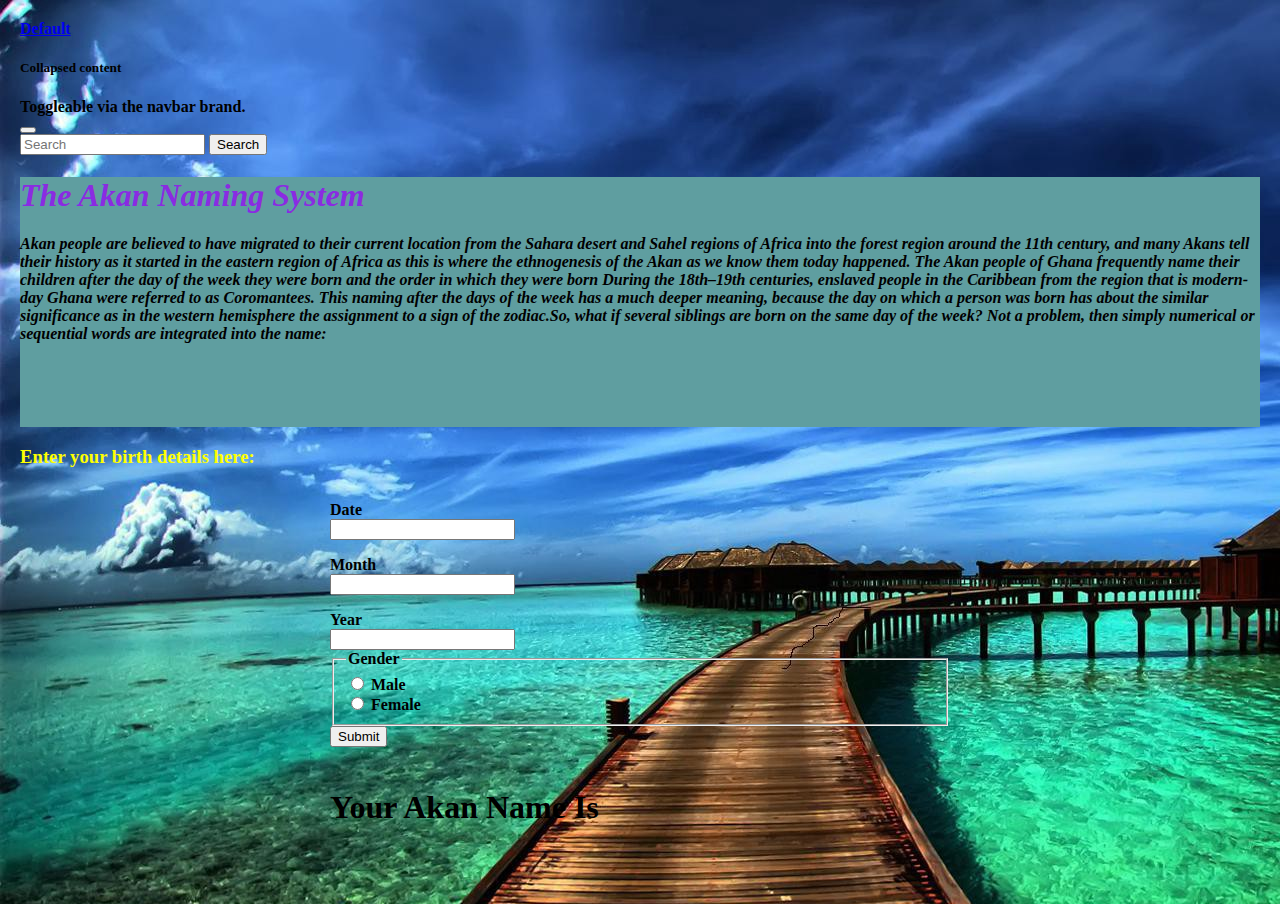
==== index.html @ d6d9a576 "Nav deletion" ====
<!DOCTYPE html>
<html lang="en">
<head>
    <meta charset="UTF-8">
    <meta name="viewport" content="width=device-width, initial-scale=1.0">
    <link rel="stylesheet" href="https://stackpath.bootstrapcdn.com/bootstrap/4.1.1/css/bootstrap.min.css" 
    integrity="sha384-WskhaSGFgHYWDcbwN70/dfYBj47jz9qbsMId/iRN3ewGhXQFZCSftd1LZCfmhktB" crossorigin="anonymous">
 <link rel="stylesheet" href="script.js">
    <link rel="stylesheet" type="text/css" href="index.css">
    <link rel="stylesheet" href="style.css">
    <title>Naming System</title>
</head>
    <body>
      <div class="collapse" id="navbarToggleExternalContent">
        <nav class="navbar navbar-light bg-light">
          <div class="container-fluid">
            <a class="navbar-brand" href="#">Default</a>
          </div>
        </nav>
        
        <div class="bg-dark p-4">
          <h5 class="text-white h4">Collapsed content</h5>
          <span class="text-muted">Toggleable via the navbar brand.</span>
        </div>
      </div>
      <nav class="navbar navbar-dark bg-dark">
        <div class="container-fluid">
          <button class="navbar-toggler" type="button" data-bs-toggle="collapse" data-bs-target="#navbarToggleExternalContent" aria-controls="navbarToggleExternalContent" aria-expanded="false" aria-label="Toggle navigation">
            <span class="navbar-toggler-icon"></span>
          </button>
        </div>
      </nav> 
      <nav class="navbar navbar-light bg-light">
        <div class="container-fluid">
          <form class="d-flex">
            <input class="form-control me-2" type="search" placeholder="Search" aria-label="Search">
            <button class="btn btn-outline-success" type="submit">Search</button>
          </form>
        </div>
      </nav>
          <div class="about">
    <h1><em>The Akan Naming System</em></h1>
    <p> Akan people are believed to have migrated to their current location from the Sahara desert 
        and Sahel regions of Africa into the forest region around the 11th century, and many Akans tell 
        their history as it started in the eastern region of Africa as this is where the ethnogenesis 
        of the Akan as we know them today happened.
        The Akan people of Ghana frequently name their children after the day of the week they were born and the order
        in which they were born
        During the 18th–19th centuries, enslaved people in the Caribbean from the region that is modern-day 
        Ghana were referred to as Coromantees.
        
        This naming after the days of the week has a much deeper meaning, because the day on which a person was born
        has about the similar significance as in the western hemisphere the assignment to a sign of the zodiac.So,
        what if several siblings are born on the same day of the week? Not a problem,
        then simply numerical or sequential words are integrated into the name:
        </p>
      </div>
          <h3>Enter your birth details here:</h3>
           
 <!-- <form> -->
   <div class="form-container">
   <div class="row mb-3">
     <label for="inputDate" class="col-sm-2 col-form-label">Date</label>
     <div class="col-sm-10">
       <input type="text" class="form-control" id="date">
       <p class="bg-danger" id="dateerror"></p>
     </div>
   </div>
   <div class="row mb-3">
     <label for="inputMonth" class="col-sm-2 col-form-label">Month</label>
     <div class="col-sm-10">
       <input type="text" class="form-control" id="month">
       <p class="bg-danger" id="montherror"></p>
     </div>
   </div>
 
   <div class="row mb-3">
     <label for="inputYear" class="col-sm-2 col-form-label">Year</label>
     <div class="col-sm-10">
       <input type="text" class="form-control" id="year">
     </div>
   </div>
 
   <fieldset class="row mb-3">
     <legend class="col-form-label col-sm-2 pt-0">Gender</legend>
     <div class="col-sm-10">
       <div class="form-check">
         <input class="form-check-input" type="radio" name="gridGenders" id="gender1" value="male">
         <label class="form-check-label" for="gridRadios1">
          Male
         </label>
       </div>
       <div class="form-check">
         <input class="form-check-input" type="radio" name="gridGenders" id="gender2" value="female">
         <label class="form-check-label" for="gridRadios2">
          Female
         </label>
       </div>
       </div>
       </fieldset>
   <div class="button">
       <button type="submit" class="btn btn-primary" onclick="Calculate()">Submit</button>
   </div>
   <div class="displayAkan">
    <h4>Your Akan Name Is</h4>
    <p class="bg-success" id="displayAkan"></p>
 </div>
 </div>
 <!-- </form> -->
 
 <script>
 
 function Calculate() 
 {
     if(document.getElementById("date").value<=0 || document.getElementById("date").value>31)
     {
         document.getElementById("dateerror").innerHTML = "Enter a valid date!";
     }
     else
     {
         DD = document.getElementById("date").value;
         document.getElementById("dateerror").innerHTML = "";
 
         if(document.getElementById("month").value<1 || document.getElementById("month").value>12)
         {
             document.getElementById("montherror").innerHTML = "Enter a valid month!";
         }
         else
         {
             document.getElementById("montherror").innerHTML = "";
             document.getElementById("displayAkan").innerHTML = "";
 
 
             MM = document.getElementById("month").value;
             year = document.getElementById("year").value;
 
             if (document.getElementById("gender1").checked) 
                 {
                     gender = document.getElementById("gender1").value;
                 }
             if (document.getElementById("gender2").checked) 
                 {
                     gender = document.getElementById("gender2").value;
                 }
 
                 var digits = year.toString().split('');
                 var singleDigits = year.toString().split('');
                 var firstNumber = singleDigits[0];
                 var secondNumber = singleDigits[1];
                 var thirdNumber = singleDigits[2];
                 var fourthNumber = singleDigits[3];
 
                 var CC = firstNumber.concat(secondNumber);
                 var YY = thirdNumber.concat(fourthNumber);
 
                 d = ( ( (CC/4) -2*CC-1) + ((5*YY/4) ) + ((26*(MM+1)/10)) + DD ) % 7;
                 
                 
                 d = Math.round(d);
                 if(gender == "male")
                 {
                     akanNames = ["Kwasi","Kwadwo","Kwabena","Kwaku","Yaw","Kofi","Kwame"];
                     result = akanNames[d];
                     document.getElementById("displayAkan").innerHTML = result;
                 }
                 else if(gender == "female")
                 {
                     akanNames=["Akosua","Adwoa","Abenaa","Akua","Yaa","Afua","Ama"];
                     result = akanNames[d];
                     document.getElementById("displayAkan").innerHTML = result;
                 }
 
         }
         
     }
     
 }
 </script>
             
</body>
</html>
---- index.css ----
body {
    padding: 15px;
    margin: 5px;
    background: url("./back.jpg") no-repeat;
    border: 5px 5px 10px solid crimson;
}
.center {
    float: left;
    display: flex;
    content: initial;
    text-align: left;
    align-content: start;
    font-size: x-large;
    font-weight: bolder;
}
h1 {
    color: blueviolet;
    font: outline;
}
h3 {
    color: rgb(255, 255, 0);
}
.about {
    height: 250px;
    background-color: cadetblue;
    font-style: italic;
}
---- style.css ----
.container {
    text-align: center;
    background-color: saddlebrown;
}
.form-container {
    width: 50%;
    margin: auto;
    padding: 15px;
    border: 2px;
    border-radius: 5px;
}
body {
    font-weight: bold;
}
h4 {
    font-weight: bolder;
    font-size: xx-large;
}
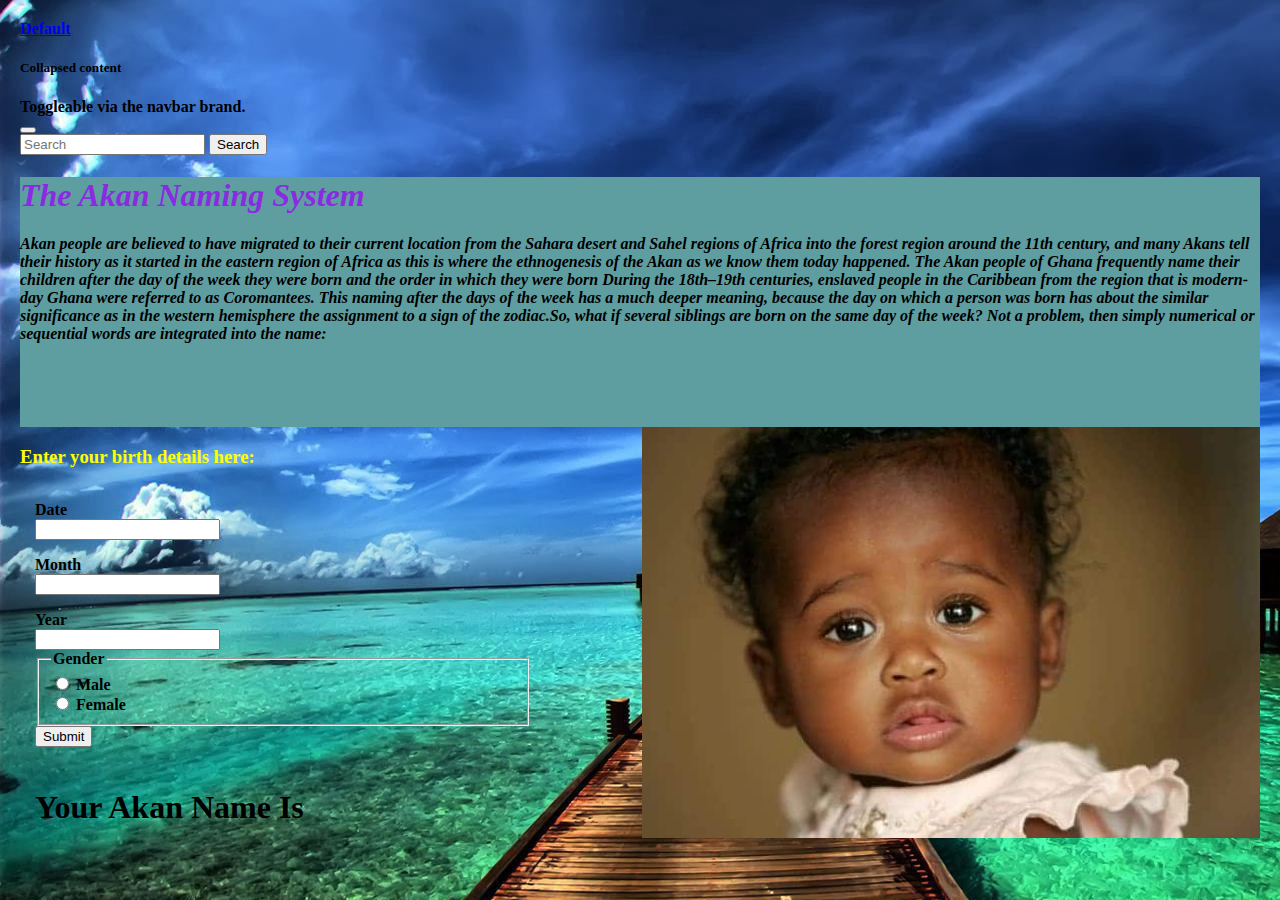
==== commit 2d46a3b1: "img" ====
--- a/index.html
+++ b/index.html
@@ -55,6 +55,7 @@
         then simply numerical or sequential words are integrated into the name:
         </p>
       </div>
+      <img src="./akan.jpg" alt="akan.jpg">
           <h3>Enter your birth details here:</h3>
            
  <!-- <form> -->
--- a/style.css
+++ b/style.css
@@ -3,11 +3,15 @@
     background-color: saddlebrown;
 }
 .form-container {
-    width: 50%;
+    width: 40%;
     margin: auto;
     padding: 15px;
     border: 2px;
     border-radius: 5px;
+    float: left;
+}
+img {
+    float: right;
 }
 body {
     font-weight: bold;
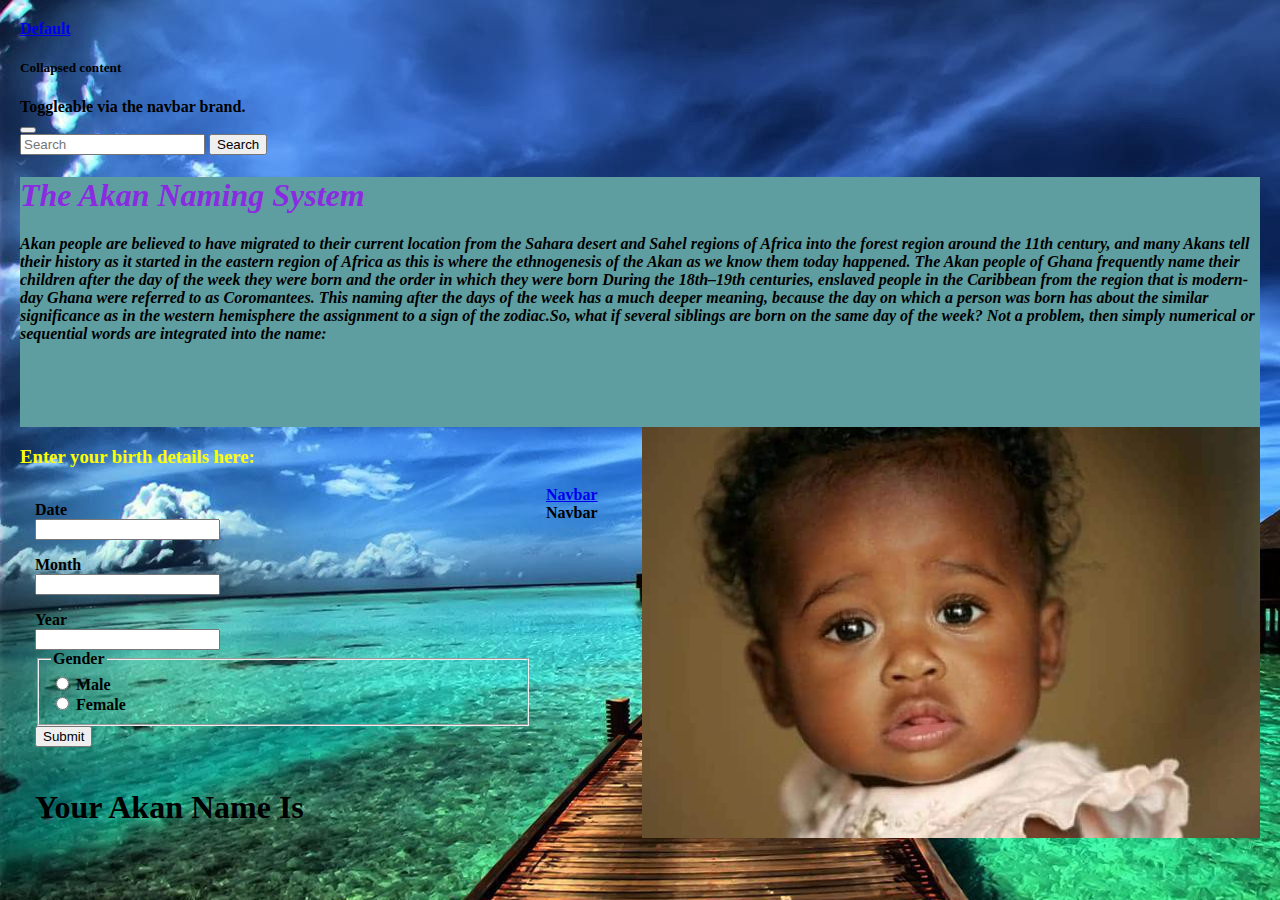
==== commit 4ec14f93: "add footer" ====
--- a/index.html
+++ b/index.html
@@ -177,6 +177,20 @@
      
  }
  </script>
+ <footer>
+  <nav class="navbar navbar-light bg-light">
+    <div class="container-fluid">
+      <a class="navbar-brand" href="#">Navbar</a>
+    </div>
+  </nav>
+  
+  <!-- As a heading -->
+  <nav class="navbar navbar-light bg-light">
+    <div class="container-fluid">
+      <span class="navbar-brand mb-0 h1">Navbar</span>
+    </div>
+  </nav>
+ </footer>
              
 </body>
 </html>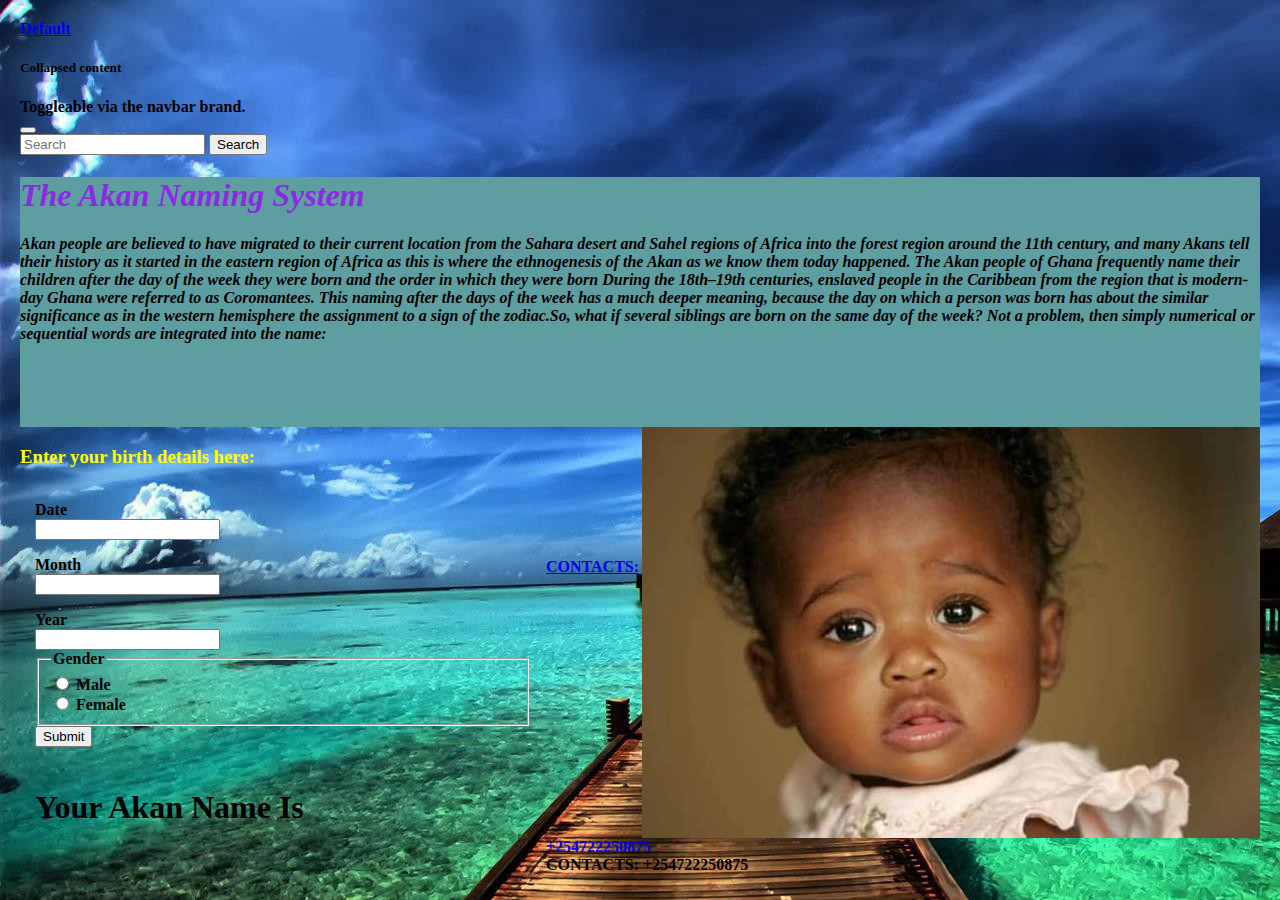
==== commit c160575c: "delete footer" ====
--- a/index.html
+++ b/index.html
@@ -177,17 +177,20 @@
      
  }
  </script>
+ 
+ 
+ <br><br><br><br>
  <footer>
   <nav class="navbar navbar-light bg-light">
     <div class="container-fluid">
-      <a class="navbar-brand" href="#">Navbar</a>
+      <a class="navbar-brand" href="#">CONTACTS:        +254722250875</a>
     </div>
   </nav>
   
   <!-- As a heading -->
   <nav class="navbar navbar-light bg-light">
     <div class="container-fluid">
-      <span class="navbar-brand mb-0 h1">Navbar</span>
+      <span class="navbar-brand mb-0 h1">CONTACTS:      +254722250875</span>
     </div>
   </nav>
  </footer>
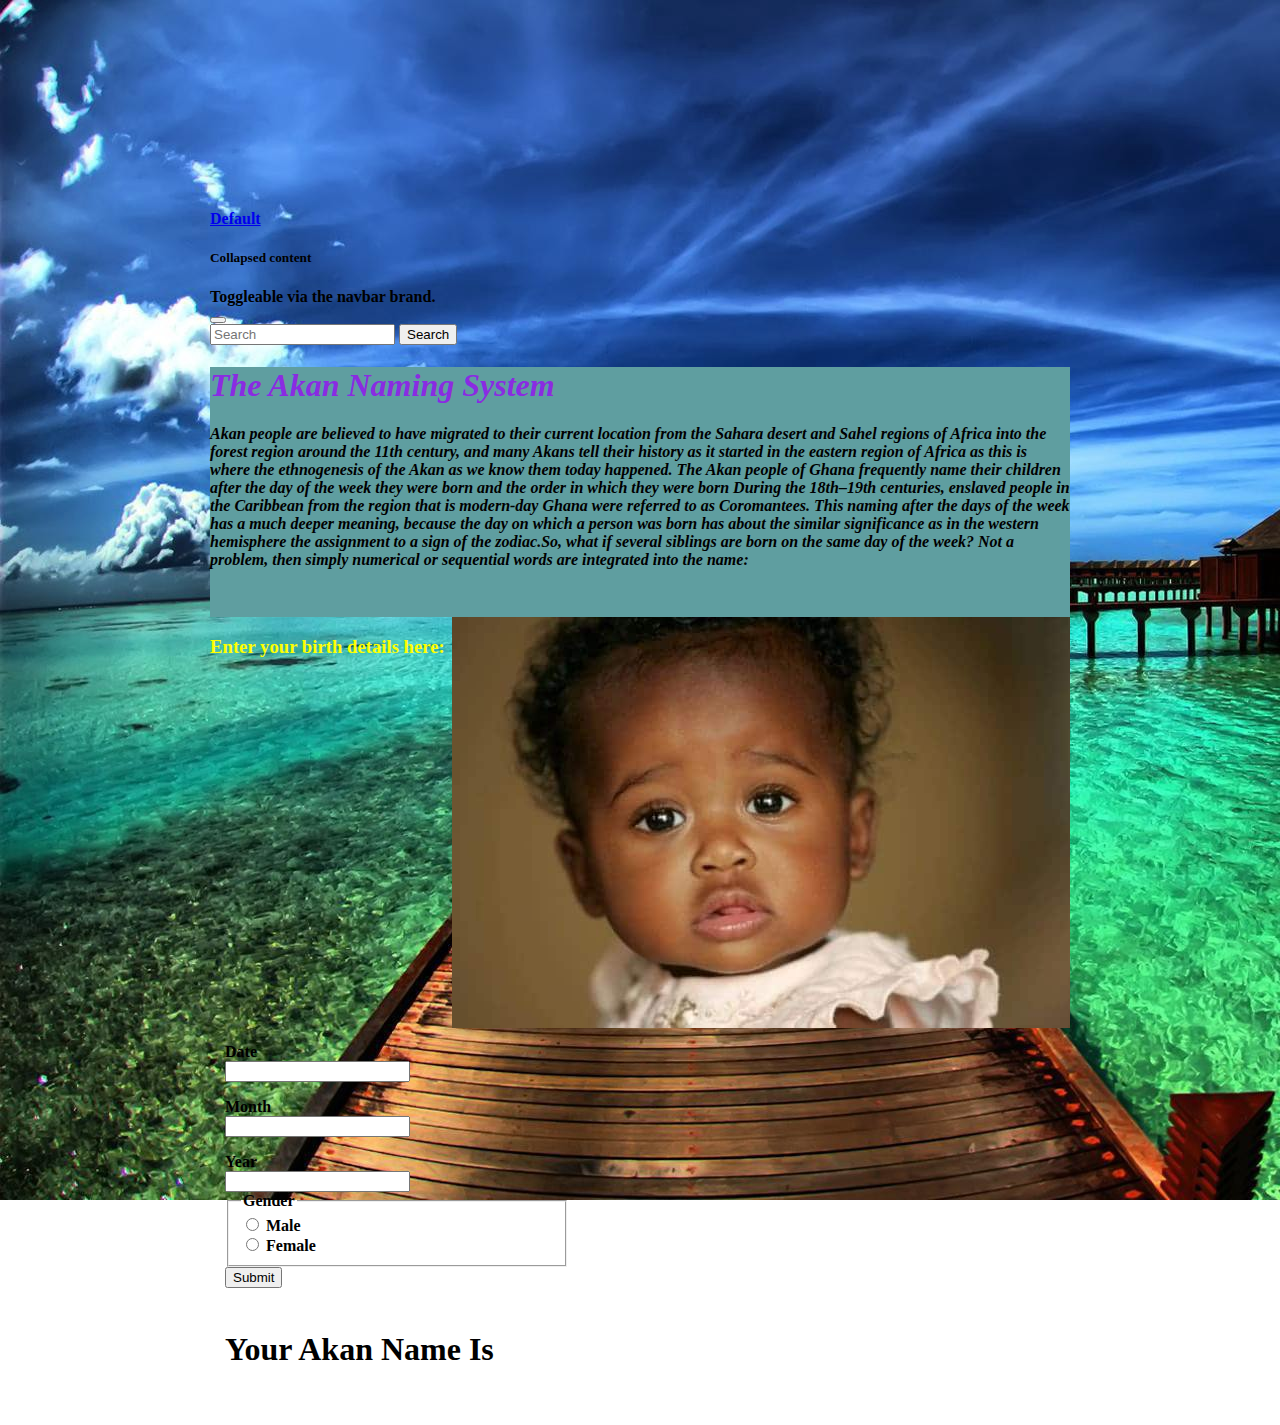
==== commit fe804015: "box model" ====
--- a/index.html
+++ b/index.html
@@ -177,23 +177,6 @@
      
  }
  </script>
- 
- 
- <br><br><br><br>
- <footer>
-  <nav class="navbar navbar-light bg-light">
-    <div class="container-fluid">
-      <a class="navbar-brand" href="#">CONTACTS:        +254722250875</a>
-    </div>
-  </nav>
-  
-  <!-- As a heading -->
-  <nav class="navbar navbar-light bg-light">
-    <div class="container-fluid">
-      <span class="navbar-brand mb-0 h1">CONTACTS:      +254722250875</span>
-    </div>
-  </nav>
- </footer>
              
 </body>
 </html>--- a/index.css
+++ b/index.css
@@ -1,8 +1,10 @@
 body {
-    padding: 15px;
+    padding: 50px;
     margin: 5px;
     background: url("./back.jpg") no-repeat;
-    border: 5px 5px 10px solid crimson;
+    border: 5px 5px 50px solid crimson;
+    margin: 160px;
+    border-radius: 40%;
 }
 .center {
     float: left;
--- a/style.css
+++ b/style.css
@@ -1,6 +1,7 @@
 .container {
     text-align: center;
     background-color: saddlebrown;
+    padding: 50px;
 }
 .form-container {
     width: 40%;
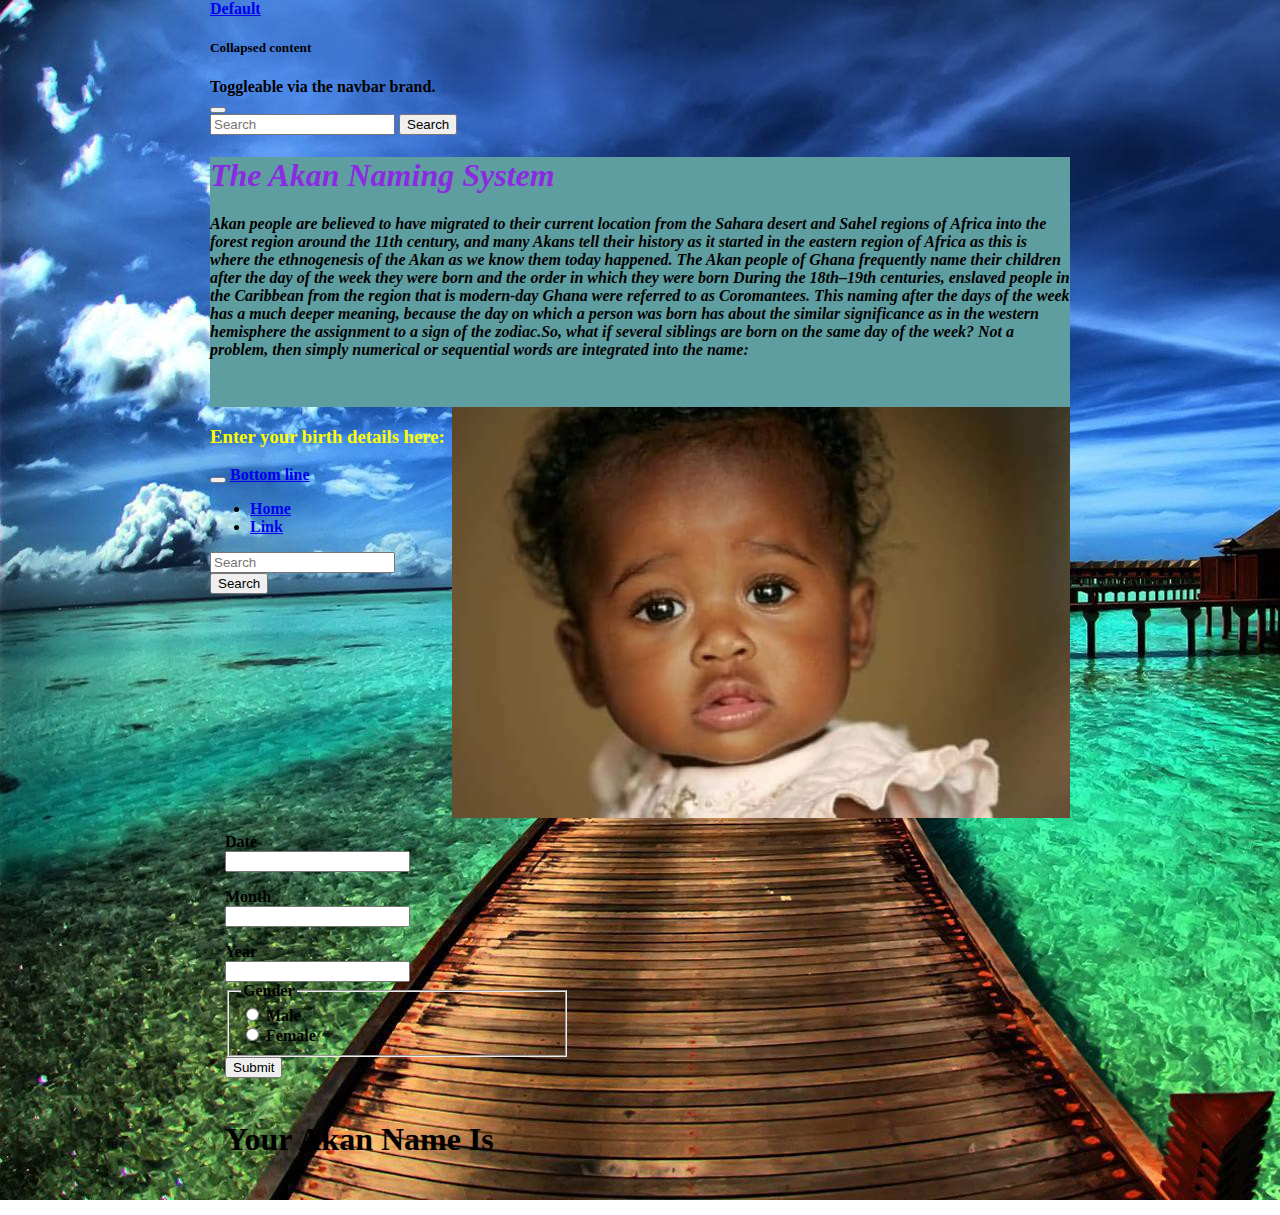
==== commit 8be47faa: "Footer nav" ====
--- a/index.html
+++ b/index.html
@@ -177,6 +177,30 @@
      
  }
  </script>
+ <footer>
+  <nav class="navbar navbar-expand-lg navbar-light bg-light">
+    <div class="container-fluid">
+      <button class="navbar-toggler" type="button" data-bs-toggle="collapse" data-bs-target="#navbarTogglerDemo03" aria-controls="navbarTogglerDemo03" aria-expanded="false" aria-label="Toggle navigation">
+        <span class="navbar-toggler-icon"></span>
+      </button>
+      <a class="navbar-brand" href="#">Bottom line</a>
+      <div class="collapse navbar-collapse" id="navbarTogglerDemo03">
+        <ul class="navbar-nav me-auto mb-2 mb-lg-0">
+          <li class="nav-item">
+            <a class="nav-link active" aria-current="page" href="#">Home</a>
+          </li>
+          <li class="nav-item">
+            <a class="nav-link" href="#">Link</a>
+          </li>
+        </ul>
+        <form class="d-flex">
+          <input class="form-control me-2" type="search" placeholder="Search" aria-label="Search">
+          <button class="btn btn-outline-success" type="submit">Search</button>
+        </form>
+      </div>
+    </div>
+  </nav>
+ </footer>
              
 </body>
 </html>--- a/index.css
+++ b/index.css
@@ -27,3 +27,28 @@
     background-color: cadetblue;
     font-style: italic;
 }
+.container {
+    text-align: center;
+    background-color: saddlebrown;
+    padding: 50px;
+}
+.form-container {
+    width: 40%;
+    margin: auto;
+    padding: 15px;
+    border: 2px;
+    border-radius: 5px;
+    float: left;
+}
+img {
+    float: right;
+}
+body {
+    font-weight: bold;
+    padding-top: 0px;
+    margin-top: 0px;
+}
+h4 {
+    font-weight: bolder;
+    font-size: xx-large;
+}
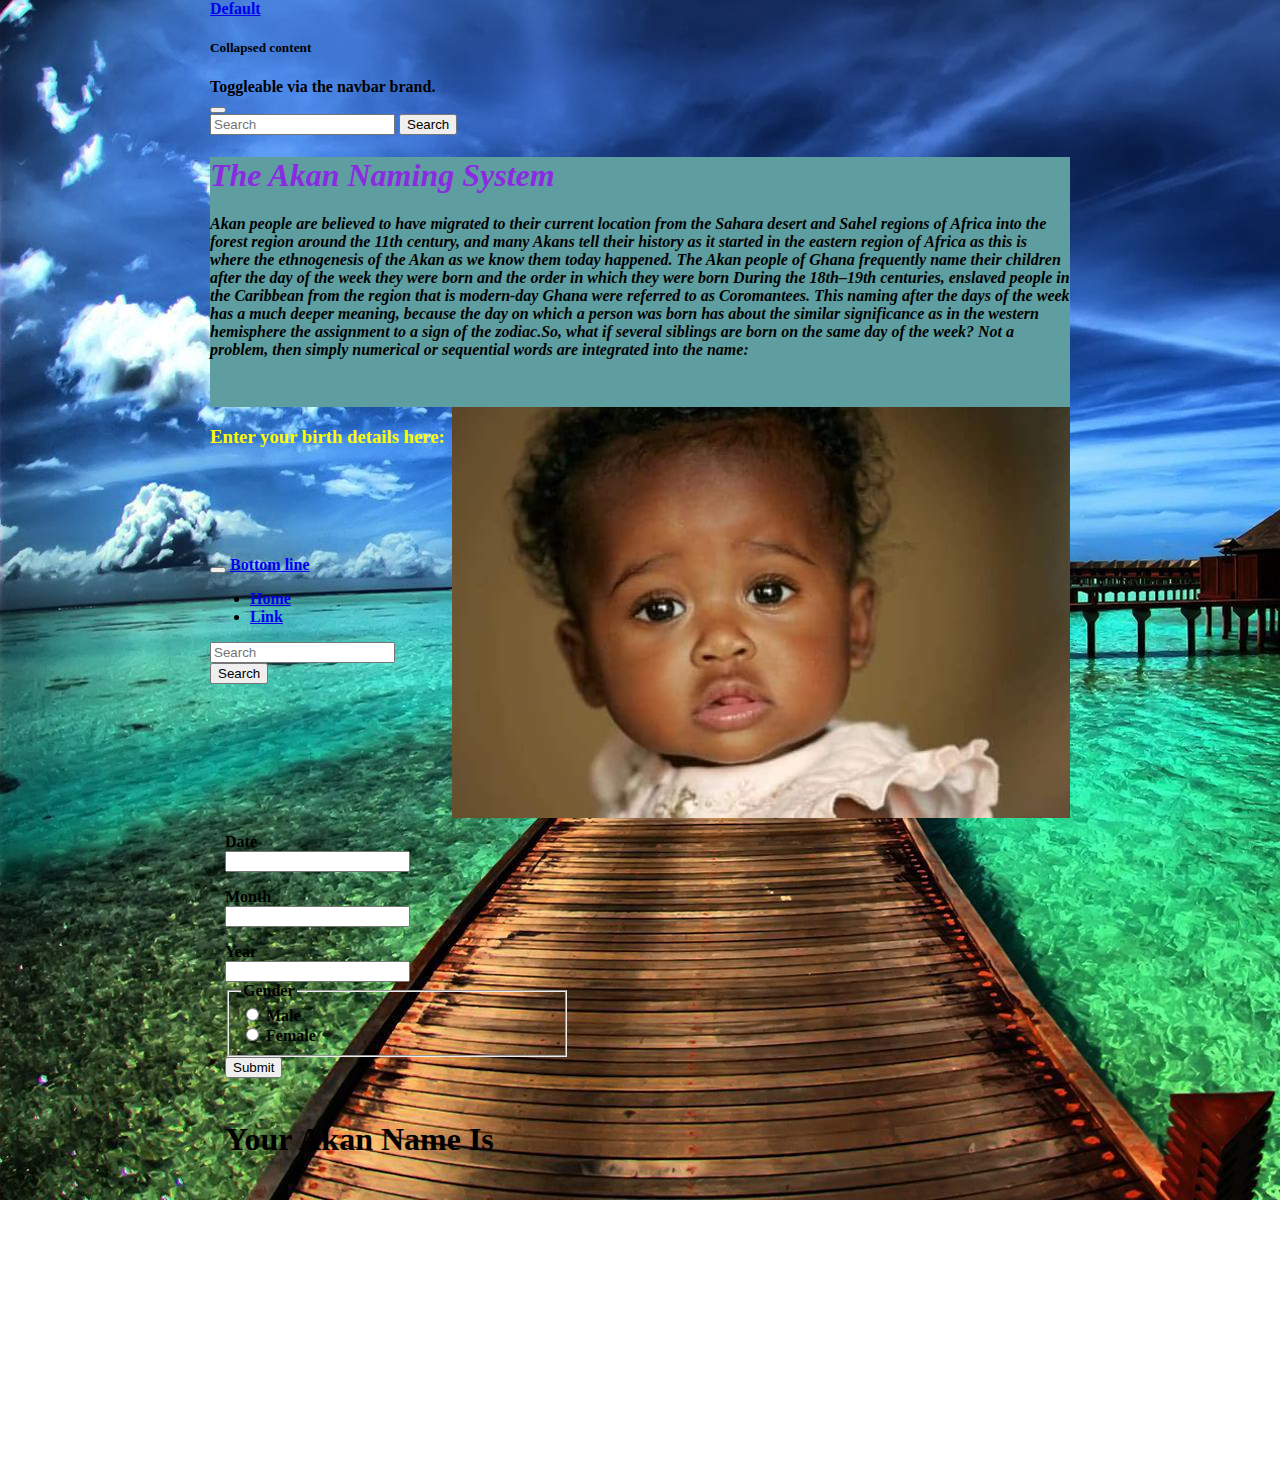
==== commit 8c59d700: "style footer" ====
--- a/index.html
+++ b/index.html
@@ -177,6 +177,38 @@
      
  }
  </script>
+
+
+
+
+
+
+
+
+
+
+
+
+
+
+
+
+
+
+
+
+
+
+
+
+
+
+
+ <br><br><br><br><br>
+
+
+
+
  <footer>
   <nav class="navbar navbar-expand-lg navbar-light bg-light">
     <div class="container-fluid">
--- a/index.css
+++ b/index.css
@@ -47,8 +47,12 @@
     font-weight: bold;
     padding-top: 0px;
     margin-top: 0px;
+    height: 1260px;
 }
 h4 {
     font-weight: bolder;
     font-size: xx-large;
 }
+footer {
+    height: 200px;
+}
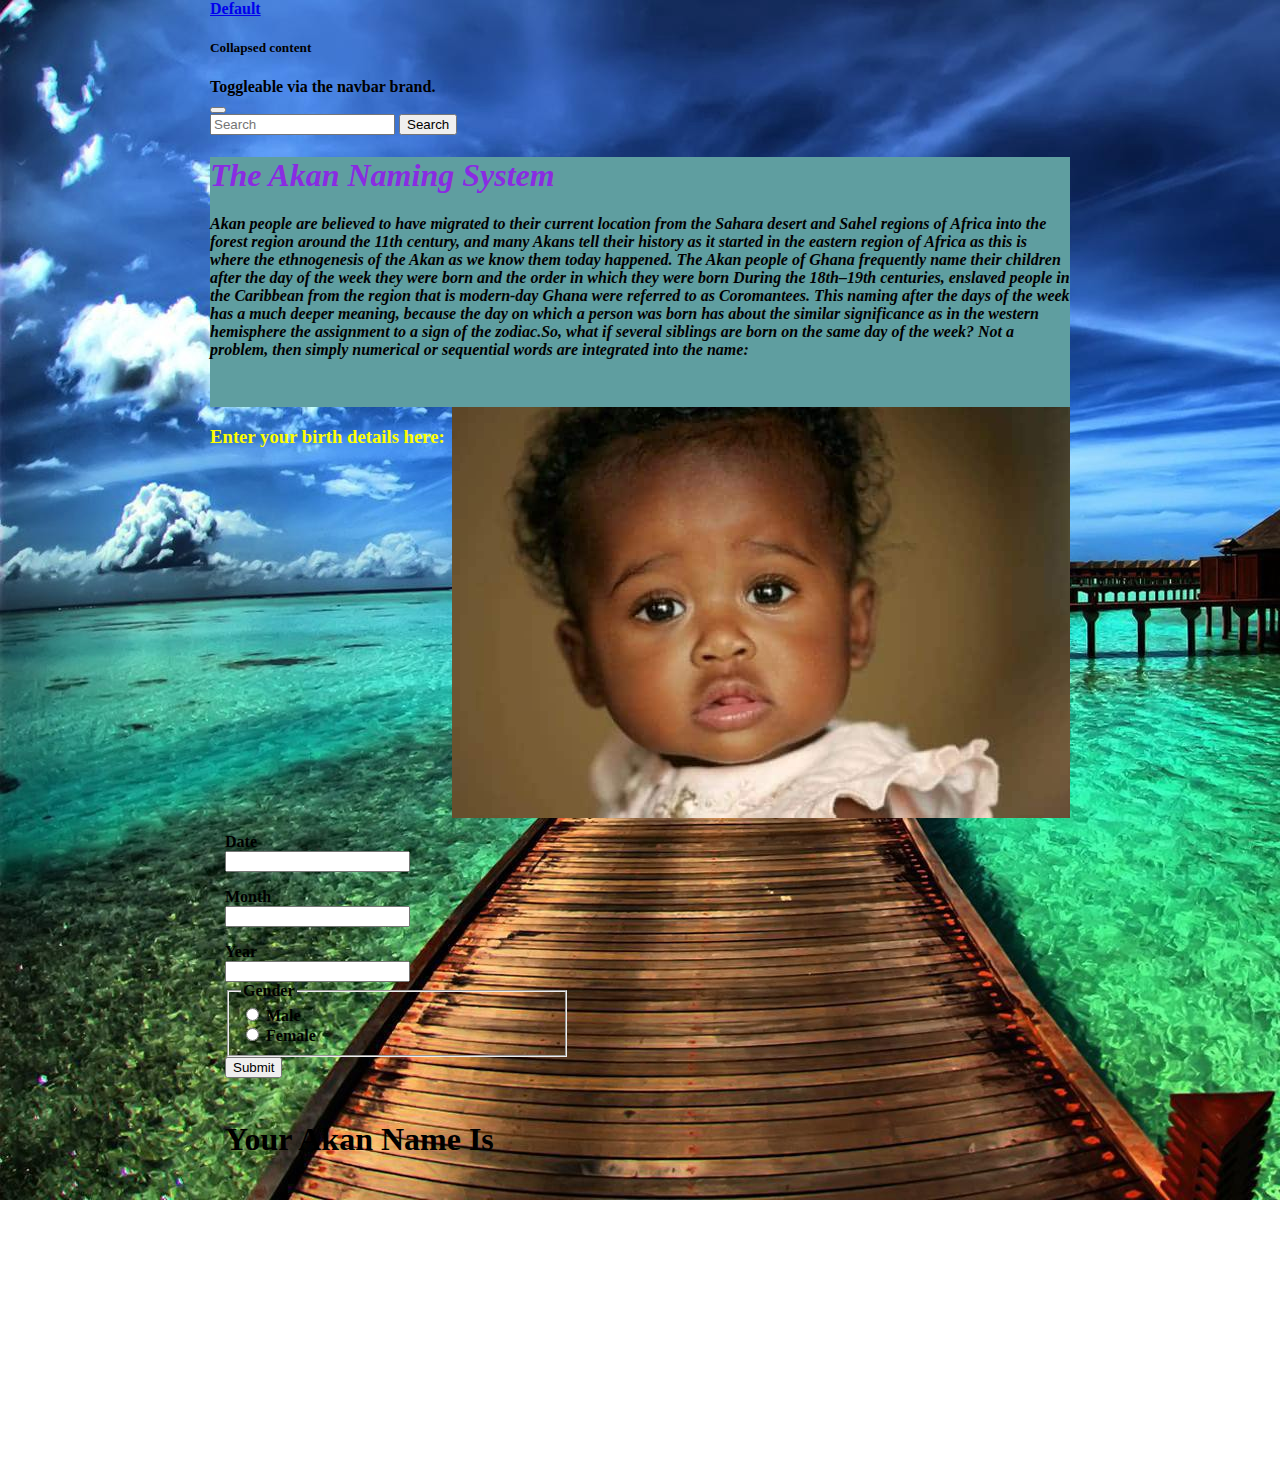
==== commit 7b3fcce7: "delete" ====
--- a/index.html
+++ b/index.html
@@ -208,31 +208,8 @@
 
 
 
-
- <footer>
-  <nav class="navbar navbar-expand-lg navbar-light bg-light">
-    <div class="container-fluid">
-      <button class="navbar-toggler" type="button" data-bs-toggle="collapse" data-bs-target="#navbarTogglerDemo03" aria-controls="navbarTogglerDemo03" aria-expanded="false" aria-label="Toggle navigation">
-        <span class="navbar-toggler-icon"></span>
-      </button>
-      <a class="navbar-brand" href="#">Bottom line</a>
-      <div class="collapse navbar-collapse" id="navbarTogglerDemo03">
-        <ul class="navbar-nav me-auto mb-2 mb-lg-0">
-          <li class="nav-item">
-            <a class="nav-link active" aria-current="page" href="#">Home</a>
-          </li>
-          <li class="nav-item">
-            <a class="nav-link" href="#">Link</a>
-          </li>
-        </ul>
-        <form class="d-flex">
-          <input class="form-control me-2" type="search" placeholder="Search" aria-label="Search">
-          <button class="btn btn-outline-success" type="submit">Search</button>
-        </form>
-      </div>
-    </div>
-  </nav>
- </footer>
+</body>
+ 
              
-</body>
+
 </html>